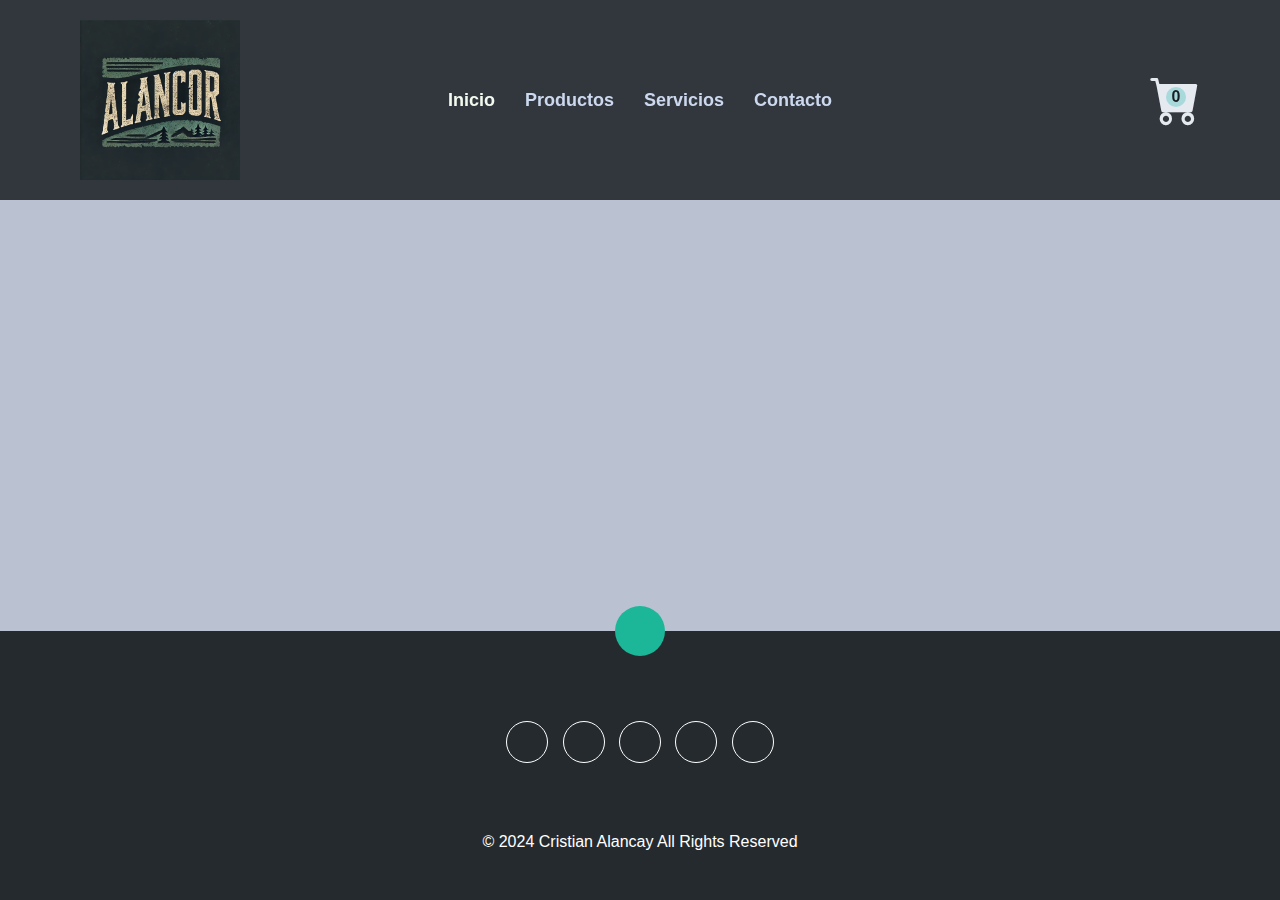
==== page/productos.html @ 9bce2ef1 "JS-REV02" ====
<!DOCTYPE html>
<html lang="en">
<head>
        <meta charset="UTF-8">
        <meta name="viewport" content="width=device-width, initial-scale=1.0">

        <title>Distribuidora | Alancor </title>
        <!-- Animate css -->
        <link rel="stylesheet" href="https://cdnjs.cloudflare.com/ajax/libs/animate.css/4.1.1/animate.min.css">
        <!-- Boostrap -->
        <link rel="stylesheet" href="https://cdn.jsdelivr.net/npm/bootstrap-icons@1.11.3/font/bootstrap-icons.min.css">
        <link href="https://cdn.jsdelivr.net/npm/bootstrap@5.3.3/dist/css/bootstrap.min.css" rel="stylesheet"
        integrity="sha384-QWTKZyjpPEjISv5WaRU9OFeRpok6YctnYmDr5pNlyT2bRjXh0JMhjY6hW+ALEwIH" crossorigin="anonymous">
        <link rel="stylesheet" href="https://cdn.jsdelivr.net/npm/bootstrap-icons@1.11.3/font/bootstrap-icons.min.css">
        <!-- Estilos css -->
        <link rel="stylesheet" href="../css/style.css">
        

        <!--Font Awesone-Iconos-->
        <link rel="stylesheet" href="https://cdnjs.cloudflare.com/ajax/libs/font-awesome/6.1.2/css/all.min.css"
        integrity="sha512-1sCRPdkRXhBV2PBLUdRb4tMg1w2YPf37qatUFeS7zlBy7jJI8Lf4VHwWfZZfpXtYSLy85pkm9GaYVYMfw5BC1A=="
        crossorigin="anonymous" referrerpolicy="no-referrer" />
        <!-- Google Fuente-->
        <link rel="preconnect" href="https://fonts.googleapis.com">
        <link rel="preconnect" href="https://fonts.gstatic.com" crossorigin>
        <link
    href="https://fonts.googleapis.com/css2?family=Nunito+Sans:ital,opsz,wght@0,6..12,200..1000;1,6..12,200..1000&display=swap"
    rel="stylesheet">

</head>


<body>
    
    <header>
        <nav>
        <div class="cont-logo">
            <a href="../index.html">
            <img src="../assets/logo-alancor.webp" title="Logo AlanCor"
                alt="Distribuidora Alcor">
            </a>
        </div>
        <div class="cont-menu">
            <ul class="menu">
            <li><a href="../index.html" class="active">Inicio</a></li>
            <li><a href="./productos.html">Productos</a></li>
            <li><a href="./servicios.html">Servicios</a></li>
            <li><a href="./contacto.html">Contacto</a></li>
            </ul>
        </div>
        <div class="cont-carrito">
            <a href="#" aria-label="Ir al carrito de compras">
            <i id="icono-carrito" class="bi bi-cart-fill"></i>
            <span id="contador-carrito" class="contador-carrito">0</span>
            </a>
            <button class="menu-burguer active" aria-label="Abrir menú de navegación">
            <span class="linea"></span>
            <span class="linea"></span>
            <span class="linea"></span>
            </button>
        </div>
        </nav>
    </header>

    <main>
        <!-- Contenedor de productos -->
    <div id="contenedorProduct" class="contenedor.productos"></di>
    <!-- modal contenedor -->
    <div id="modal-container" class="modal-container">  </div>
    <!-- modal finalizar compra -->
    <div class="finalizar-compra"></div>
    </main>

    <footer>
        <a href="../index.html" class="arriba">
            <i class="fa-solid fa-angles-up"></i>
        </a>
        <div class="redes">
            <a href="#"><i class="fa-brands fa-facebook-f"></i></a>
            <a href="#"><i class="fa-brands fa-twitter"></i></a>
            <a href="#"><i class="fa-brands fa-skype"></i></a>
            <a href="#"><i class="fa-brands fa-linkedin-in"></i></a>
            <a href="#"><i class="fa-solid fa-rss"></i></a>
            
        </div>
        <p>&copy; 2024 Cristian Alancay All Rights Reserved</p>
    </footer>
    <!-- Scripts -->
    <script src="https://cdn.jsdelivr.net/npm/@popperjs/core@2.11.8/dist/umd/popper.min.js" 
    integrity="sha384-I7E8VVD/ismYTF4hNIPjVp/Zjvgyol6VFvRkX/vR+Vc4jQkC+hVqc2pM8ODewa9r" 
    crossorigin="anonymous"></script>
    <script src="https://cdn.jsdelivr.net/npm/bootstrap@5.3.3/dist/js/bootstrap.min.js" 
    integrity="sha384-0pUGZvbkm6XF6gxjEnlmuGrJXVbNuzT9qBBavbLwCsOGabYfZo0T0to5eqruptLy" 
    crossorigin="anonymous"></script>
    <script src="main.js"></script>

</body>

</html>
---- css/style.css ----
body {
    display: grid;
    min-height: 100vh;
    grid-template-rows: auto 1fr auto;
}
* {
  margin: 0;
  padding: 0;
  box-sizing: border-box;
  font-family: "Helvetica", Arial, sans-serif;
}

body {
  overflow-y: scroll;
  font-size: 16px;
  font-weight: 400;
  background-color: #bac1d0; /* Fondo en gris azulado oscuro */
}

nav {
  width: 100%;
  padding: 20px 0;
  display: flex;
  justify-content: space-between;
  align-items: center;
  position: fixed;
  top: 0;
  left: 0;
  z-index: 1;
  background-color: rgba(26, 29, 35, 0.85); /* Fondo semitransparente gris azulado */
  backdrop-filter: blur(15px);
}

nav .cont-logo {
  width: 300px;
  margin-left: 80px;
  display: flex;
  justify-content: start;
}

nav .cont-logo img {
  width: 160px;
}

nav .cont-menu {
  display: flex;
  justify-content: center;
  align-items: center;
}

nav .cont-menu .menu {
  list-style: none;
  display: flex;
  padding: 0;
  margin: 0;
  gap: 30px;
}

nav .cont-menu .menu a {
  text-decoration: none;
  font-size: 18px;
  font-weight: 700;
  color: #cbd8ed; /* Texto en gris muy claro */
}

nav .cont-menu .menu a:hover {
  color: #A8DADC; /* Azul claro para hover */
}

nav .cont-menu .menu a.active {
  color: #F1FAEE; /* Blanco suave para estado activo */
}

nav .cont-carrito {
  width: 300px;
  margin-right: 80px;
  display: flex;
  justify-content: end;
}

nav .cont-carrito a {
  position: relative;
  text-decoration: none;
}

nav .cont-carrito a .bi {
  font-size: 50px;
  color: #E5E9F0; /* Icono del carrito en gris claro */
  display: flex;
  justify-content: center;
  align-items: center;
}

nav .cont-carrito a .contador-carrito {
  position: absolute;
  top: 12px;
  right: 14px;
  display: flex;
  width: 20px;
  height: 20px;
  justify-content: center;
  align-items: center;
  color: #1A1D23; /* Texto oscuro sobre fondo claro */
  font-weight: 900;
  background-color: #A8DADC; /* Fondo del contador en azul claro */
  border-radius: 50%;
}

nav .cont-carrito .menu-burguer {
  display: none;
  flex-direction: column;
  align-items: center;
  cursor: pointer;
  background-color: transparent;
  border: none;
  outline: none;
  box-shadow: none;
}

nav .cont-carrito .menu-burguer:focus {
  outline: none;
}

nav .cont-carrito .menu-burguer:active {
  outline: none;
}

nav .cont-carrito .menu-burguer .linea {
  width: 30px;
  height: 3px;
  background-color: #E5E9F0; /* Líneas del menú en gris claro */
  margin: 3.5px 10px;
  border-radius: 5px;
  transition: transform 0.3s ease;
}


.main-inicio {
    height: 100vh;
    display: flex;
    justify-content: center; /* Centra el contenido horizontalmente */
    align-items: center; /* Centra el contenido verticalmente */
}

.container-img-text {
    width: 100%;
    height: 100%;
    position: relative;
    display: flex; /* Permite centrar el contenido en el contenedor */
    justify-content: center; /* Centra horizontalmente */
    align-items: center; /* Centra verticalmente */
}

.container-img-text img {
    width: 80%; /* Ajusta la imagen al 100% del contenedor */
    opacity: 0.8; /* Opacidad de la imagen */
    border-radius: 30px; /* Bordes redondeados */
}

.container-img-text h1 {
    position: absolute; /* Permite que el texto esté encima de la imagen */
    top: 10%; /* Posición desde la parte superior */
    left: 50%; /* Centra horizontalmente */
    transform: translate(-50%, -50%); /* Ajusta para centrar */
    color: white; /* Color del texto */
    text-align: center; /* Asegura que el texto esté centrado */
}

.main-text {
    position: absolute; /* Permite que el texto esté encima de la imagen */
    top: 50%; /* Posición vertical */
    left: 50%; /* Centra horizontalmente */
    transform: translate(-50%, -50%); /* Ajusta para centrar */
    color: white; /* Color del texto */
    text-align: center; /* Asegura que el texto esté centrado */
}

/*sobre mi*/
/* Estilo para la sección Sobre Mí */
/* Estilo base para la sección Sobre Mí */
.sobre-mi {
    padding: 20px;
    display: flex;
    justify-content: center;
    align-items: center;
    height: 100vh;
    /* Cambiado de 100vh a auto para adaptarse a contenido */
  }
  
  .img-fluid {
    border: 3px solid #0b223b;
    /* Estilo para la imagen */
    max-width: 90%;
    /* Asegura que la imagen sea responsive */
    height: auto;
    /* Mantiene la proporción de la imagen */
    border: radius 15px;
    /* Añade un borde redondeado a la imagen */
  }
  
  .main-text {
    display: flex;
    justify-content: center;
    align-items: center;
    flex-direction: column;
    /* Cambia la dirección a columna en dispositivos pequeños */
  }
  
  .card.mb-3 {
    margin: auto;
    width: 100%;
    /* Usa el 100% del ancho en dispositivos pequeños */
    max-width: 540px;
    /* Limita el ancho máximo en dispositivos más grandes */
  }
  
  .card-body {
    background-color: #1e2326;
    /* Cambia el color de fondo del cuerpo de la tarjeta */
    border-radius: 15px;
    /* Añade un borde redondeado al cuerpo de la tarjeta */
    width: 100%;
    /* Asegura que la tarjeta ocupe todo el ancho */
    height: 100%;
    /* Asegura que la tarjeta ocupe toda la altura */
  }
  
  .card-body p {
    color: #ffffff;
    /* Cambia el color del texto del cuerpo de la tarjeta */
  }
  
  .card-body .card-title {
    color: #5190d3;
    /* Cambia el color del título de la tarjeta */
  }
  
  .card-body .card-text second {
    color: #dd3434;
  }
  
  /* SECCION CONTACTO */
  .contacto {
    background-color: #1e2326;
    color: #fff;
    padding: 50px 0;
  }
  
  .contacto .contenido-seccion {
    max-width: 1100px;
    margin: auto;
  }
  
  .contacto h2 {
    font-size: 48px;
    font-family: "Righteous";
    text-align: center;
    padding: 20px 0;
  }
  
  .contacto .fila {
    display: flex;
  }
  
  .contacto .col {
    width: 50%;
    padding: 10px;
    position: relative;
  }
  
  .contacto .col input, .contacto .col textarea {
    display: block;
    width: 100%;
    padding: 18px;
    border: none;
    margin-bottom: 20px;
    background-color: #252A2E;
    color: #fff;
    font-size: 18px;
  }
  
  .contacto button {
    cursor: pointer;
    background-color: transparent;
    border: 2px solid #fff;
    width: fit-content;
    display: block;
    margin: 20px auto;
    padding: 10px 22px;
    font-size: 16px;
    color: #fff;
    position: relative;
    z-index: 10;
  }
  
  .contacto button .overlay {
    position: absolute;
    top: 0;
    left: 0;
    width: 0;
    height: 100%;
    background-color: #1CB698;
    z-index: -1;
    transition: 1s;
  }
  
  .contacto button:hover .overlay {
    width: 100%;
  }
  
  .contacto .col img {
    width: 100%;
  }
  
  .contacto .col .info {
    position: absolute;
    top: 40%;
    background-color: #252A2E;
    padding: 20px;
    max-width: 350px;
    left: 50%;
    transform: translate(-50%, -50%);
  }
  
  .contacto .col .info ul {
    list-style: none;
  }
  
  .contacto .col .info ul li {
    margin-bottom: 20px;
  }
  
  .contacto .col .info ul li i {
    color: #1CB698;
    display: inline-block;
    margin-right: 20px;
  }

/* FOOTER */
footer {
    background-color: #252A2E;
    color: #fff;
    padding: 50px 0 30px 0;
    text-align: center;
    position: relative;
    width: 100%;
  }
  
  footer .redes {
    margin-bottom: 20px;
  }
  
  footer .redes a {
    color: #fff;
    display: inline-block;
    text-decoration: none;
    border: 1px solid #fff;
    border-radius: 100%;
    width: 42px;
    height: 42px;
    line-height: 42px;
    margin: 40px 5px;
    font-size: 20px;
    transition: 0.3s;
  }
  
  footer .arriba {
    display: block;
    width: 50px;
    height: 50px;
    background-color: #1CB698;
    color: #fff;
    position: absolute;
    left: 50%;
    transform: translateX(-50%);
    top: -25px;
    border-radius: 50%;
    line-height: 50px;
    font-size: 18px;
  }
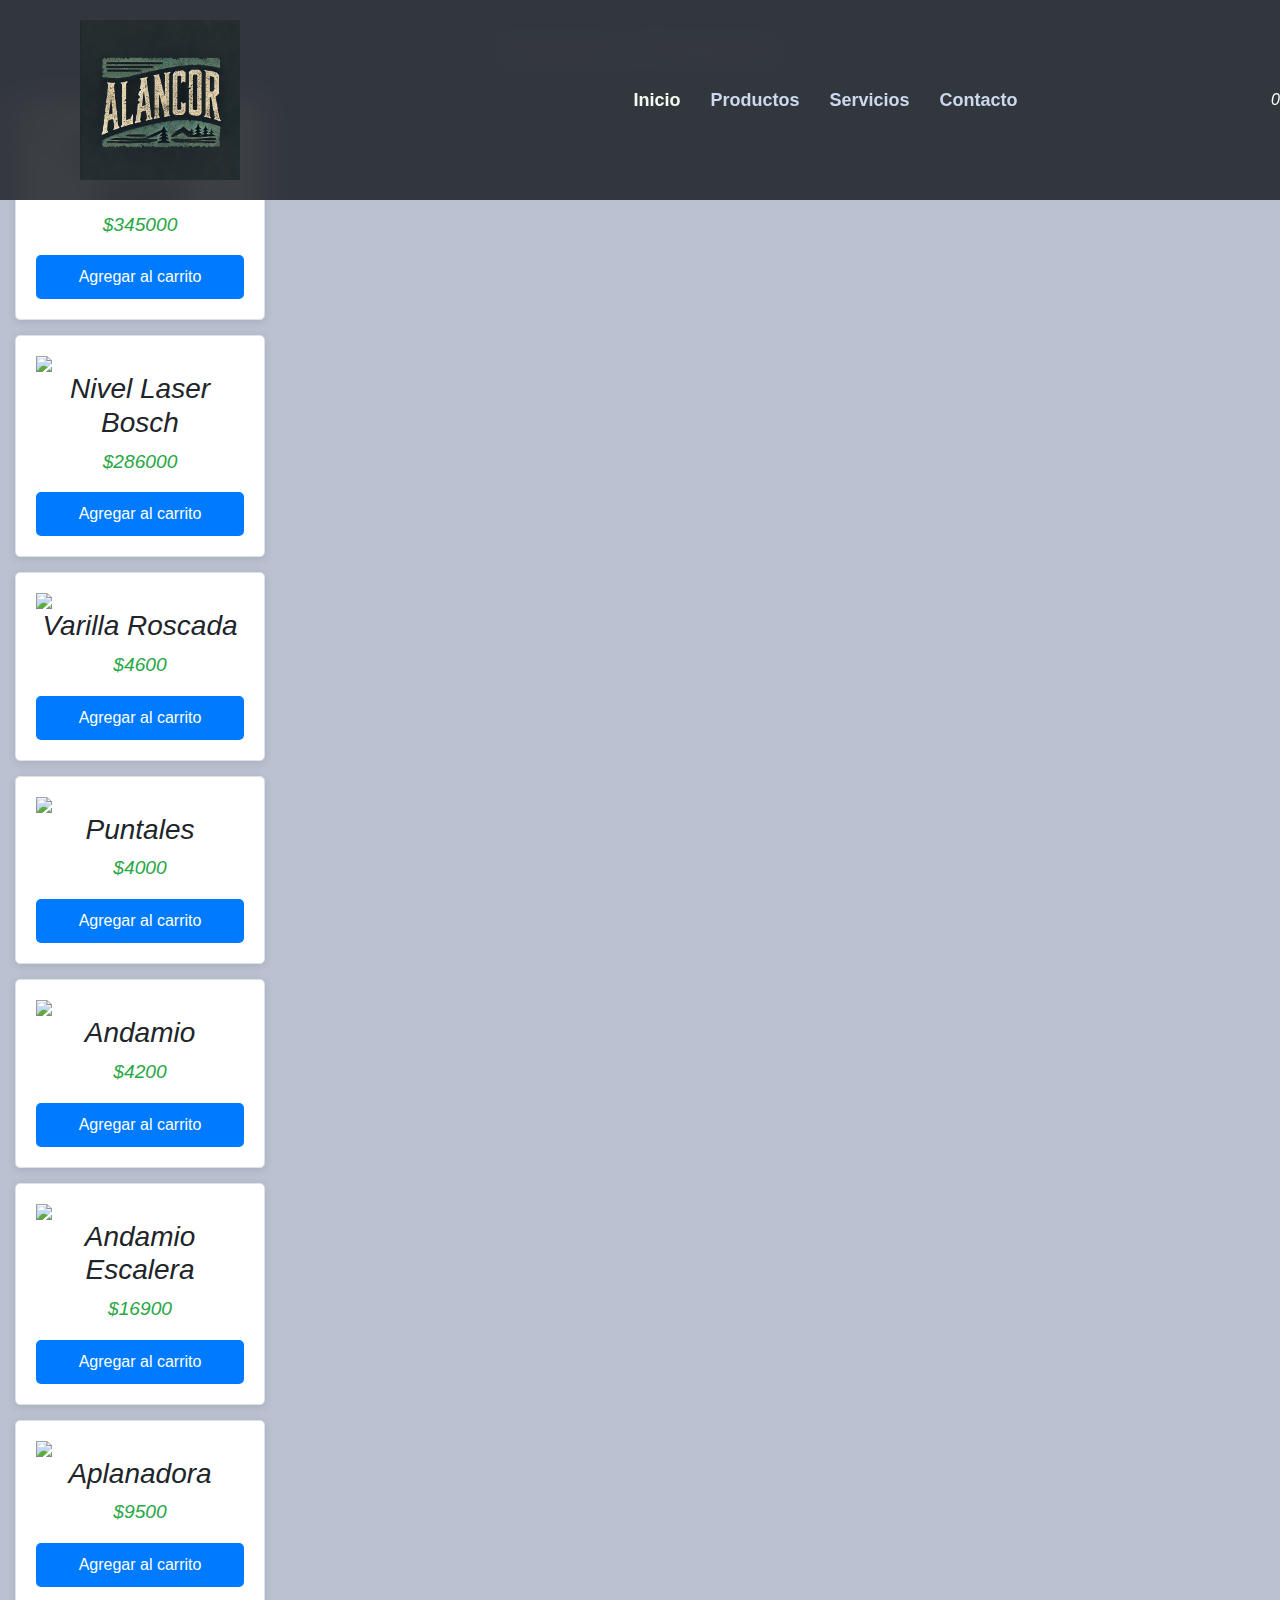
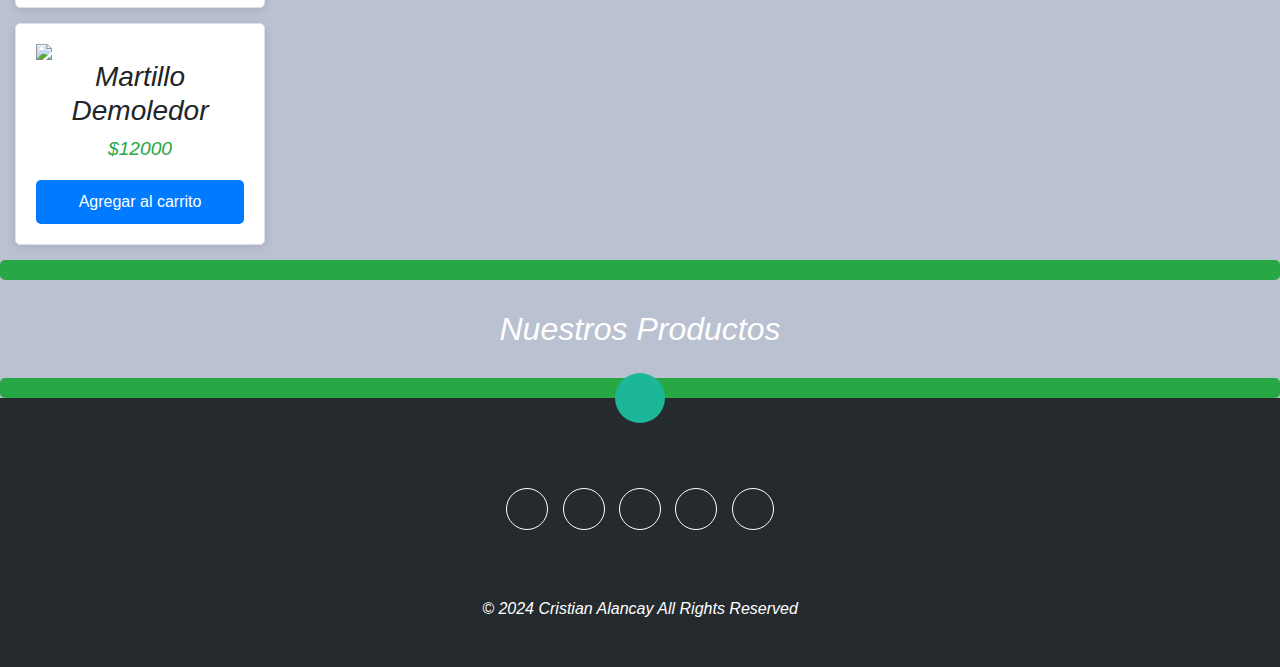
==== commit 3bb8ab99: "JS-REV03" ====
--- a/page/productos.html
+++ b/page/productos.html
@@ -48,27 +48,50 @@
             <li><a href="./contacto.html">Contacto</a></li>
             </ul>
         </div>
-        <div class="cont-carrito">
-            <a href="#" aria-label="Ir al carrito de compras">
-            <i id="icono-carrito" class="bi bi-cart-fill"></i>
-            <span id="contador-carrito" class="contador-carrito">0</span>
-            </a>
-            <button class="menu-burguer active" aria-label="Abrir menú de navegación">
-            <span class="linea"></span>
-            <span class="linea"></span>
-            <span class="linea"></span>
-            </button>
-        </div>
+
+        <i class="carrito fa-sharp fa-solid fa-cart-shopping fa-xl" id="verCarrito" style="color: #ffffff;"> 
+            <span id="cantidadCarrito" class="cantidad-carrito"></span>
         </nav>
     </header>
 
     <main>
+        <section>
+            <h2>Nuestros Productos</h2>
+        </section>
+        
+        
         <!-- Contenedor de productos -->
-    <div id="contenedorProduct" class="contenedor.productos"></di>
-    <!-- modal contenedor -->
-    <div id="modal-container" class="modal-container">  </div>
-    <!-- modal finalizar compra -->
-    <div class="finalizar-compra"></div>
+        <div id="contenedorProduct" class="contenedor.productos"></div>
+        
+        
+        <!-- modal contenedor -->
+        <div id="modal-container" class="modal-container">  </div>
+        
+        
+        <!-- modal finalizar compra -->
+        <div class="finalizar-compra"></div>
+        
+
+
+
+
+  <!-- Productos -->
+  <section>
+    <h2>Nuestros Productos</h2>
+</section>
+
+
+<!-- Contenedor de productos -->
+<div id="contenedorProduct" class="contenedor.productos"></div>
+
+
+<!-- modal contenedor -->
+<div id="modal-container" class="modal-container">  </div>
+
+
+<!-- modal finalizar compra -->
+<div class="finalizar-compra"></div>
+
     </main>
 
     <footer>
@@ -92,7 +115,7 @@
     <script src="https://cdn.jsdelivr.net/npm/bootstrap@5.3.3/dist/js/bootstrap.min.js" 
     integrity="sha384-0pUGZvbkm6XF6gxjEnlmuGrJXVbNuzT9qBBavbLwCsOGabYfZo0T0to5eqruptLy" 
     crossorigin="anonymous"></script>
-    <script src="main.js"></script>
+    <script src="../js/main.js"></script>
 
 </body>
 
--- a/css/style.css
+++ b/css/style.css
@@ -134,7 +134,7 @@
   transition: transform 0.3s ease;
 }
 
-
+<!-- Estilos para el menú de navegación -->
 .main-inicio {
     height: 100vh;
     display: flex;
@@ -173,6 +173,126 @@
     transform: translate(-50%, -50%); /* Ajusta para centrar */
     color: white; /* Color del texto */
     text-align: center; /* Asegura que el texto esté centrado */
+
+
+}
+
+/* Carrito */
+.cont-carrito {
+    position: relative;
+}
+
+.contador-carrito {
+    position: absolute;
+    top: -5px;
+    right: -5px;
+    background: #ff0000; /* Brighter red */
+    color: #ffffff;
+    border-radius: 50%;
+    padding: 3px 6px; /* Smaller padding for better fit */
+    font-size: 0.8em; /* Adjust font size */
+}
+
+/* Sección de productos */
+section {
+    text-align: center;
+    margin: 30px 0;
+}
+
+.contenedor.productos {
+    display: flex;
+    flex-wrap: wrap;
+    justify-content: center;
+}
+
+.card {
+    border: 1px solid #dee2e6;
+    border-radius: 5px;
+    padding: 20px;
+    margin: 15px;
+    text-align: center;
+    width: 250px;
+    background-color: white;
+    box-shadow: 0 2px 10px rgba(0,0,0,0.1);
+    transition: transform 0.2s;
+    display: flex;
+    flex-direction: column;
+    justify-content: space-between; /* Ensure content is spaced evenly */
+}
+
+.card:hover {
+    transform: scale(1.05);
+}
+
+.card img {
+    max-width: 100%;
+    height: auto;
+}
+
+.precio {
+    font-size: 1.2em;
+    color: #28a745;
+}
+
+/* Botón */
+.boton {
+    background-color: #007bff;
+    color: white;
+    border: none;
+    padding: 10px;
+    border-radius: 5px;
+    cursor: pointer;
+    transition: background-color 0.2s;
+}
+
+.boton:hover {
+    background-color: #0056b3;
+}
+
+/* Modal */
+.modal-container {
+    display: none;
+    position: fixed;
+    top: 0;
+    left: 0;
+    right: 0;
+    bottom: 0;
+    background: rgba(0, 0, 0, 0.5);
+    justify-content: center;
+    align-items: center;
+}
+
+.modal-header {
+    background: #343a40;
+    color: white;
+    padding: 10px;
+    display: flex;
+    justify-content: space-between;
+    align-items: center;
+}
+
+.modal-content {
+    background: white;
+    padding: 15px;
+    margin: 10px 0;
+    display: flex;
+    align-items: center;
+}
+
+.modal-content img {
+    max-width: 50px;
+    margin-right: 15px;
+}
+
+.finalizar-compra {
+    background-color: #28a745;
+    color: white;
+    border: none;
+    padding: 10px;
+    border-radius: 5px;
+    cursor: pointer;
+    margin-top: 15px;
+    width: 100%;
 }
 
 /*sobre mi*/
